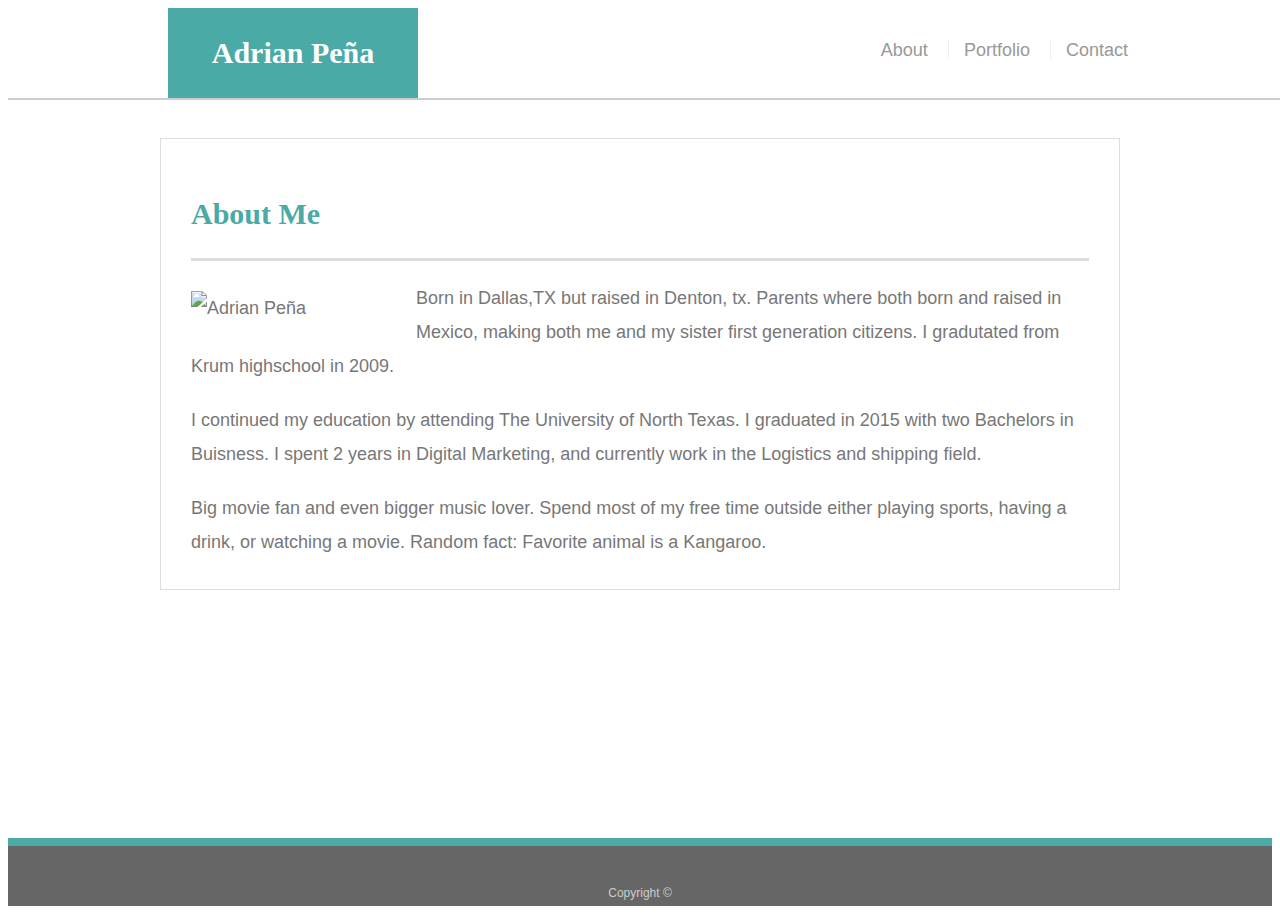
==== index.html @ dfc31777 "index.html" ====
<!doctype html>
<html lang="en-us">

<head>
  <meta charset="UTF-8">
  <title>About | Adrian</title>
  <link rel="stylesheet" type="text/css" href="assets/css/style.css">
  <meta name="viewport" content="width=device-width, initial-scale=1">

</head>

<body>

  <header id="masthead">
    <div class="container">
      <a href="index.html" id="logo">Adrian Peña</a>
      <nav>
        <a href="index.html">About</a>
        <a href="portfolio.html">Portfolio</a>
        <a href="contact.html">Contact</a>
      </nav>
    </div>
  </header>

  <div id="main-container" class="container">
    <section class="main-section">
      <h1>About Me</h1>

      <img src="assets/images/my-pic.jpg" class="auth-image" alt="Adrian Peña">

      <p>Born in Dallas,TX but raised in Denton, tx. Parents where both born and raised in Mexico, making both me and my sister first generation citizens. I gradutated from Krum highschool in 2009.</p>

      <p>I continued my education by attending The University of North Texas. I graduated in 2015 with two Bachelors in Buisness. I spent 2 years in Digital Marketing, and currently work in the Logistics and shipping field. </p>

      <p>Big movie fan and even bigger music lover. Spend most of my free time outside either playing sports, having a drink, or watching a movie. Random fact: Favorite animal is a Kangaroo. </p>

    </section>

  </div>

  <footer>
    <div class="container">
      Copyright &copy; 
    </div>
  </footer>
</body>

</html>
---- assets/css/style.css ----
body {
    font-family: Arial, "Helvetica Neue", Helvetica, sans-serif;
    font-size: 18px;
    line-height: 34px;
    color: #777777;
    background: url("../images/concrete_seamless.png");
  }
  
  * {
    box-sizing: border-box;
  }
  
  /* general */
  
  .container {
    width: 100%;
    max-width: 960px;
    margin: 0 auto;
    clear: both;
  }
  
  h1,
  h2,
  h3,
  p {
    margin-bottom: 20px;
  }
  
  p:last-child {
    margin-bottom: 0;
  }
  
  h1,
  h2,
  h3 {
    font-family: Georgia, Times, "Times New Roman", serif;
    font-weight: 700;
    color: #4aaaa5;
  }
  
  h1 {
    padding-bottom: 20px;
    font-size: 30px;
    line-height: 49px;
    border-bottom: 3px solid #dddddd;
  }
  
  h2,
  h3 {
    font-size: 22px;
  }
  
  /* header */
  
  #masthead {
    position: fixed;
    z-index: 99;
    width: 100%;
    margin: 0 0 30px;
    overflow: auto;
    color: #ffffff;
    background: #ffffff;
    border-bottom: 2px solid #cccccc;
  }
  
  #logo {
    float: left;
    width: 250px;
    height: 90px;
    font-family: Georgia, Times, "Times New Roman", serif;
    font-size: 30px;
    font-weight: 700;
    line-height: 90px;
    color: #ffffff;
    text-align: center;
    text-decoration: none;
    background: #4aaaa5;
  }
  
  nav {
    float: right;
    margin-top: 25px;
  }
  
  nav a {
    display: inline-block;
    padding-left: 15px;
    margin-left: 15px;
    line-height: 18px;
    color: #999;
    text-decoration: none;
    border-left: 1px solid #efefef;
  }
  
  nav a:first-child {
    border-left: 0 none;
  }
  
  /* footer */
  
  footer {
    padding: 30px 0;
    clear: both;
    font-size: 12px;
    color: #ffffff;
    color: #cccccc;
    text-align: center;
    background: #666666;
    border-top: 8px solid #4aaaa5;
    height: 50px;
  }
  
  h3, h2 {
    padding-bottom: 20px;
    margin-bottom: 15px;
    line-height: 22px;
    border-bottom: 2px solid #eeeeee;
  }
  
  /* main */
  
  #main-container {
    padding-top: 130px;
    min-height: calc(100vh - 70px);
  }
  
  .main-section {
    float: left;
    width: 100%;
    max-width: 960px;
    padding: 30px;
    margin: 0 0 40px;
    background: #ffffff;
    border: 1px solid #dddddd;
  }
  
  /* portfolio page */
  
  .work {
    position: relative;
    float: left;
    width: 274px;
    margin: 20px 0 25px;
    overflow: auto;
  }
  
  .work:nth-child(even) {
    margin-right: 40px;
  }
  
  .work img {
    width: 100%;
    border: 0 none;
    opacity: 0.8;
  }
  
  .work h3 {
    position: absolute;
    bottom: 20px;
    width: 100%;
    padding: 15px;
    margin-bottom: 0;
    font-weight: 300;
    line-height: 30px;
    color: #ffffff;
    text-align: center;
    background: #4aaaa5;
    border-bottom: 0;
  }
  
  .auth-image {
    float: left;
    width: 200px;
    height: auto;
    margin-top: 10px;
    margin-right: 25px;
  }
  
  /* contact page */
  
  #contact-form ul {
    margin-bottom: 20px;
  }
  
  #contact-form li {
    margin-bottom: 10px;
  }
  
  label,
  input[type=text],
  input[type=email],
  textarea {
    display: block;
    width: 100%;
  }
  
  input[type=text],
  input[type=email],
  textarea {
    height: 35px;
    padding: 0 10px;
    font-size: 14px;
    border: 1px solid #dddddd;
  }
  
  textarea {
    height: 200px;
  }
  
  input[type=submit] {
    padding: 10px 30px;
    font-size: 18px;
    color: #ffffff;
    cursor: pointer;
    background: #4aaaa5;
    border: 0 none;
  }
  
  @media screen and (max-width: 980px){

  }

  @media screen and (max-width: 768px){

  }

  @media screen and (max-width: 640px){
      
  }
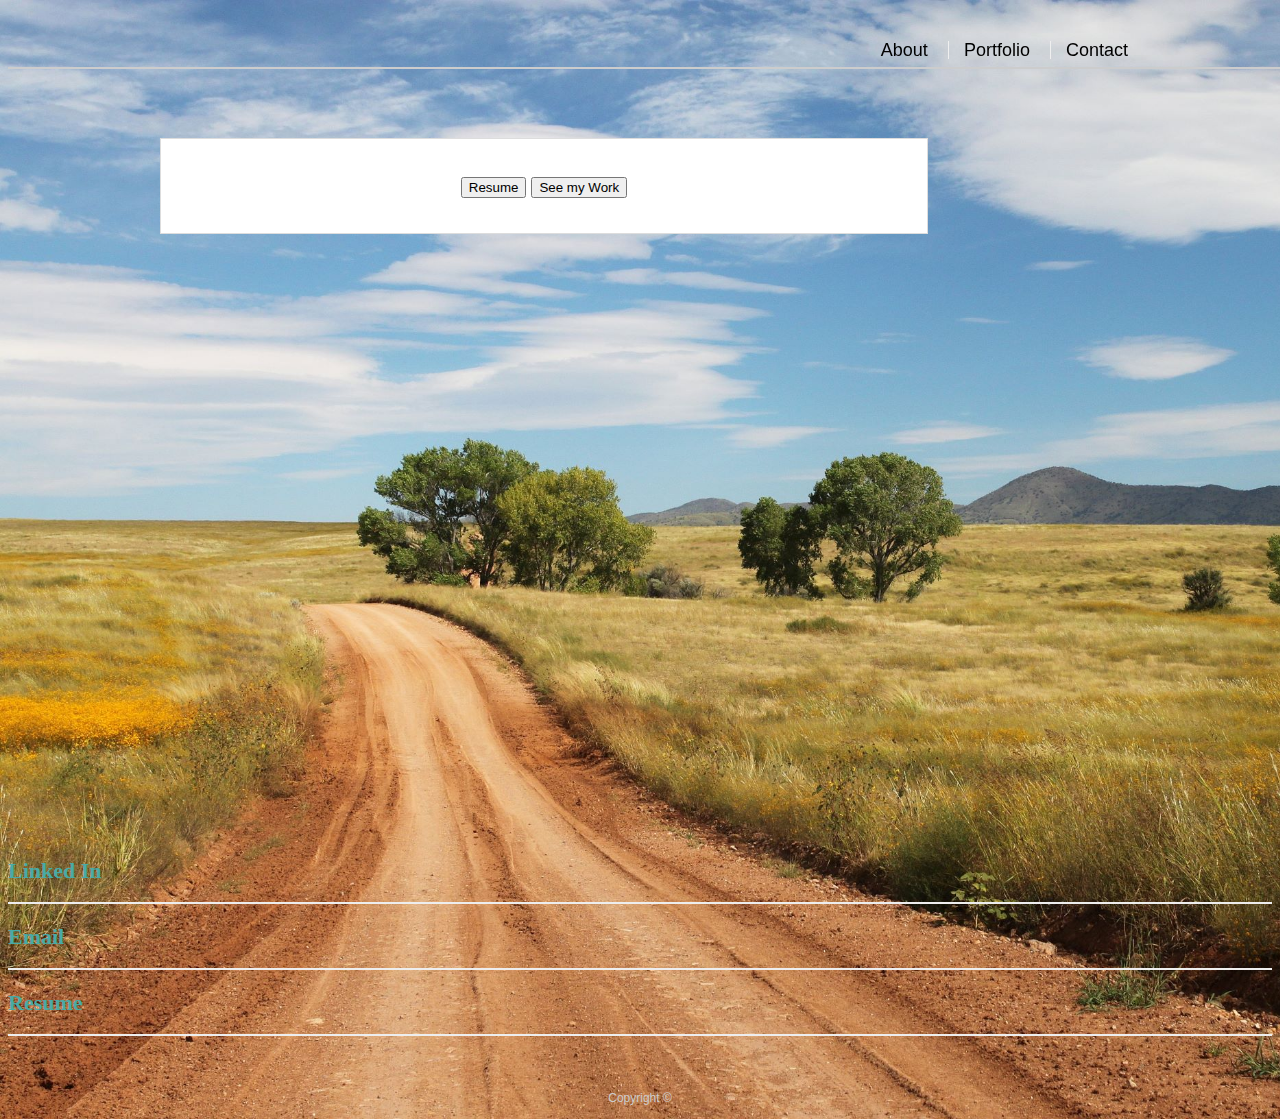
==== commit 9212d6f7: "about.html" ====
--- a/index.html
+++ b/index.html
@@ -3,7 +3,7 @@
 
 <head>
   <meta charset="UTF-8">
-  <title>About | Adrian</title>
+  <title>I am | Adrian</title>
   <link rel="stylesheet" type="text/css" href="assets/css/style.css">
   <meta name="viewport" content="width=device-width, initial-scale=1">
 
@@ -13,30 +13,35 @@
 
   <header id="masthead">
     <div class="container">
-      <a href="index.html" id="logo">Adrian Peña</a>
+    <!--  <a href="about.html" id="logo">Adrian Peña</a> /* -->
       <nav>
-        <a href="index.html">About</a>
+        <a href="about.html">About</a>
         <a href="portfolio.html">Portfolio</a>
         <a href="contact.html">Contact</a>
       </nav>
     </div>
   </header>
 
-  <div id="main-container" class="container">
-    <section class="main-section">
-      <h1>About Me</h1>
+  <div id="main-container1" class="container">
+      <section class="main-section">
 
-      <img src="assets/images/my-pic.jpg" class="auth-image" alt="Adrian Peña">
+          <button>Resume</button>
 
-      <p>Born in Dallas,TX but raised in Denton, tx. Parents where both born and raised in Mexico, making both me and my sister first generation citizens. I gradutated from Krum highschool in 2009.</p>
+          <button>See my Work</button>
 
-      <p>I continued my education by attending The University of North Texas. I graduated in 2015 with two Bachelors in Buisness. I spent 2 years in Digital Marketing, and currently work in the Logistics and shipping field. </p>
+  
+      </section>
+  
+    </div>
 
-      <p>Big movie fan and even bigger music lover. Spend most of my free time outside either playing sports, having a drink, or watching a movie. Random fact: Favorite animal is a Kangaroo. </p>
+    <div id="social-contact-home">
+        <h3>Linked In</h3><h3>Email</h3><h3>Resume</h3>
+    
+    
+    </div>
 
-    </section>
 
-  </div>
+  
 
   <footer>
     <div class="container">
--- a/assets/css/style.css
+++ b/assets/css/style.css
@@ -3,7 +3,11 @@
     font-size: 18px;
     line-height: 34px;
     color: #777777;
-    background: url("../images/concrete_seamless.png");
+    background-image: url("../images/countryside-dirt-road-grass-154800.jpg");
+    background-size: cover;
+    background-repeat: no-repeat;
+
+
   }
   
   * {
@@ -59,7 +63,7 @@
     margin: 0 0 30px;
     overflow: auto;
     color: #ffffff;
-    background: #ffffff;
+  /*  background: #ffffff; */
     border-bottom: 2px solid #cccccc;
   }
   
@@ -71,10 +75,10 @@
     font-size: 30px;
     font-weight: 700;
     line-height: 90px;
-    color: #ffffff;
+    color: black;
     text-align: center;
     text-decoration: none;
-    background: #4aaaa5;
+   /* background: #4aaaa5; */
   }
   
   nav {
@@ -87,7 +91,7 @@
     padding-left: 15px;
     margin-left: 15px;
     line-height: 18px;
-    color: #999;
+    color: black;
     text-decoration: none;
     border-left: 1px solid #efefef;
   }
@@ -105,8 +109,6 @@
     color: #ffffff;
     color: #cccccc;
     text-align: center;
-    background: #666666;
-    border-top: 8px solid #4aaaa5;
     height: 50px;
   }
   
@@ -122,17 +124,36 @@
   #main-container {
     padding-top: 130px;
     min-height: calc(100vh - 70px);
+    margin-left: 5%;
+  }
+
+  #main-container1 {
+    padding-top: 130px;
+    min-height: calc(100vh - 70px);
+    text-align: center;
+
+  
   }
   
   .main-section {
     float: left;
-    width: 100%;
+    width: 80%;
     max-width: 960px;
     padding: 30px;
     margin: 0 0 40px;
     background: #ffffff;
     border: 1px solid #dddddd;
   }
+
+  .main-section1 {
+    float: left;
+    width: 80%;
+    max-width: 960px;
+    padding: 30px;
+    margin: 0 0 40px;
+  /*  background: #ffffff; */
+    border: 1px solid #dddddd;
+  }
   
   /* portfolio page */
   
@@ -167,6 +188,8 @@
     background: #4aaaa5;
     border-bottom: 0;
   }
+
+
   
   .auth-image {
     float: left;
@@ -177,6 +200,11 @@
   }
   
   /* contact page */
+
+  #contact-form {
+    width: 80%;
+
+  }
   
   #contact-form ul {
     margin-bottom: 20px;
@@ -215,6 +243,15 @@
     background: #4aaaa5;
     border: 0 none;
   }
+
+  #social-contact {
+    color: black;
+    width: 10%;
+    float: right;
+    margin-top: 10%;
+    margin-right: 3%;
+    
+  }
   
   @media screen and (max-width: 980px){
 
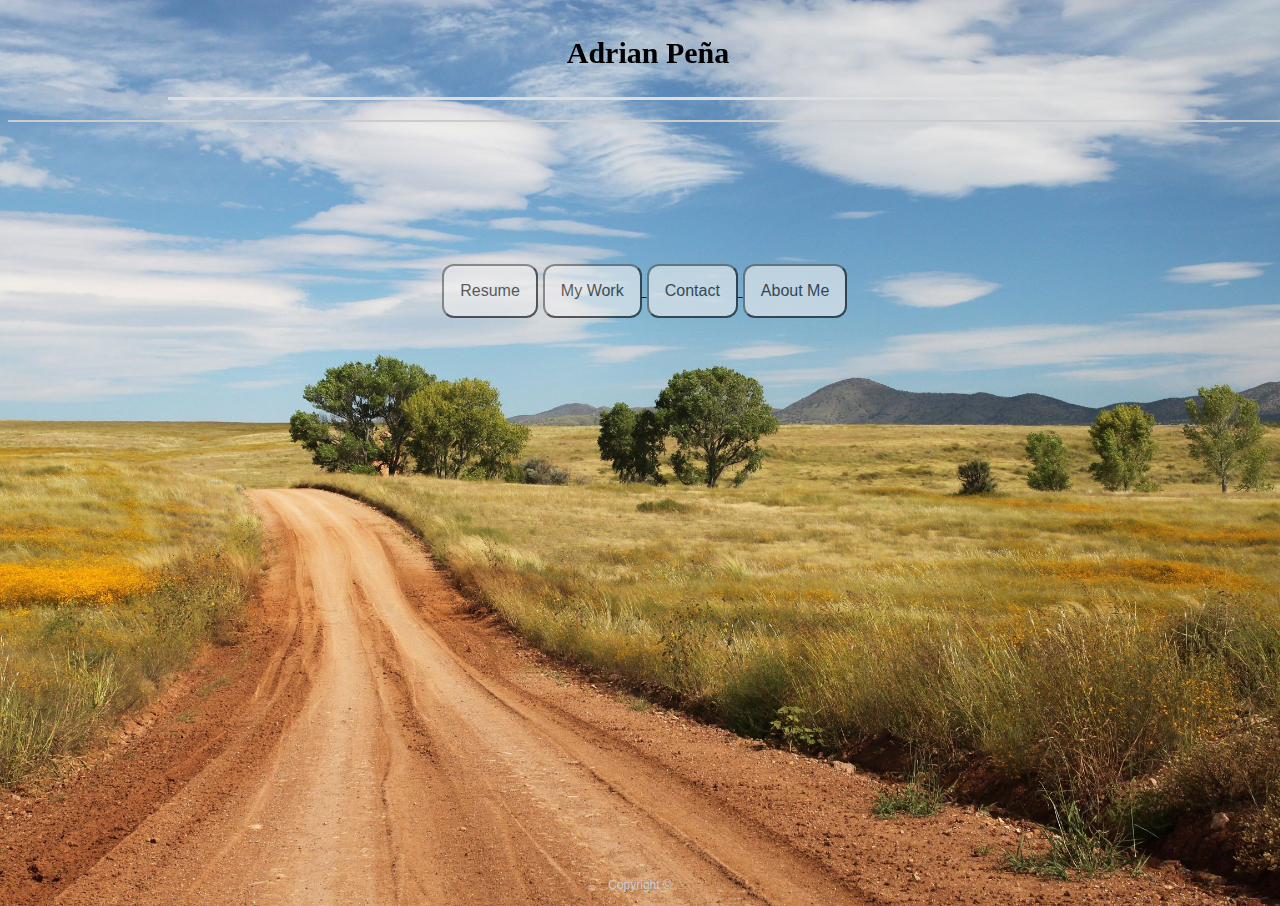
==== commit 8414f224: "index.html" ====
--- a/index.html
+++ b/index.html
@@ -14,30 +14,30 @@
   <header id="masthead">
     <div class="container">
     <!--  <a href="about.html" id="logo">Adrian Peña</a> /* -->
-      <nav>
-        <a href="about.html">About</a>
-        <a href="portfolio.html">Portfolio</a>
-        <a href="contact.html">Contact</a>
-      </nav>
+        <h1 id="home-title" style=text-align:center>Adrian Peña</h1>
+
     </div>
   </header>
 
+
+
   <div id="main-container1" class="container">
-      <section class="main-section">
+      <section class="home-section">
 
-          <button>Resume</button>
-
-          <button>See my Work</button>
+          <button class="button">Resume</button>
+          <a href="portfolio.html">
+          <button class="button">My Work</button>
+        </a>
+        <a href="contact.html">
+          <button class="button">Contact</button>
+        </a>
+        <a href="about.html">
+          <button class="button">About Me</button>
+        </a>
 
   
       </section>
   
-    </div>
-
-    <div id="social-contact-home">
-        <h3>Linked In</h3><h3>Email</h3><h3>Resume</h3>
-    
-    
     </div>
 
 
--- a/assets/css/style.css
+++ b/assets/css/style.css
@@ -22,6 +22,8 @@
     margin: 0 auto;
     clear: both;
   }
+
+
   
   h1,
   h2,
@@ -39,7 +41,7 @@
   h3 {
     font-family: Georgia, Times, "Times New Roman", serif;
     font-weight: 700;
-    color: #4aaaa5;
+    color: black;
   }
   
   h1 {
@@ -131,13 +133,14 @@
     padding-top: 130px;
     min-height: calc(100vh - 70px);
     text-align: center;
+    margin-left: 20%;
 
   
   }
   
   .main-section {
     float: left;
-    width: 80%;
+    width: 100%;
     max-width: 960px;
     padding: 30px;
     margin: 0 0 40px;
@@ -154,6 +157,54 @@
   /*  background: #ffffff; */
     border: 1px solid #dddddd;
   }
+
+  /* home page */
+  .home-section {
+    float: left;
+    width: 80%;
+    max-width: 960px;
+    padding: 30px;
+    margin: 0 0 40px;
+  /*  background: #ffffff; */
+    margin-top: 10%;
+  }
+
+  .button {
+    font-size: 16px;
+    padding: 16px;
+    border-radius: 12px;
+    opacity: 0.6;
+    transition: 0.3s;
+    display: inline-block;
+    cursor: pointer;
+  }
+  .button:hover {opacity: 1}
+
+  #home-title {
+    text-size-adjust: 24px;
+
+
+  }
+
+  /* about page */
+
+  #about-container {
+    padding-top: 130px;
+    min-height: calc(100vh - 70px);
+    float: left;
+    margin-left: 5%;
+  }
+
+
+  #about-social-contact {
+    color: black;
+    width: 5%;
+    float: right;
+    margin-top: 10%;
+    margin-right: 3%;
+    
+  }
+
   
   /* portfolio page */
   
@@ -163,6 +214,7 @@
     width: 274px;
     margin: 20px 0 25px;
     overflow: auto;
+    margin-left: 5%;
   }
   
   .work:nth-child(even) {
@@ -185,7 +237,7 @@
     line-height: 30px;
     color: #ffffff;
     text-align: center;
-    background: #4aaaa5;
+    background: rgb(110, 180, 110);
     border-bottom: 0;
   }
 
